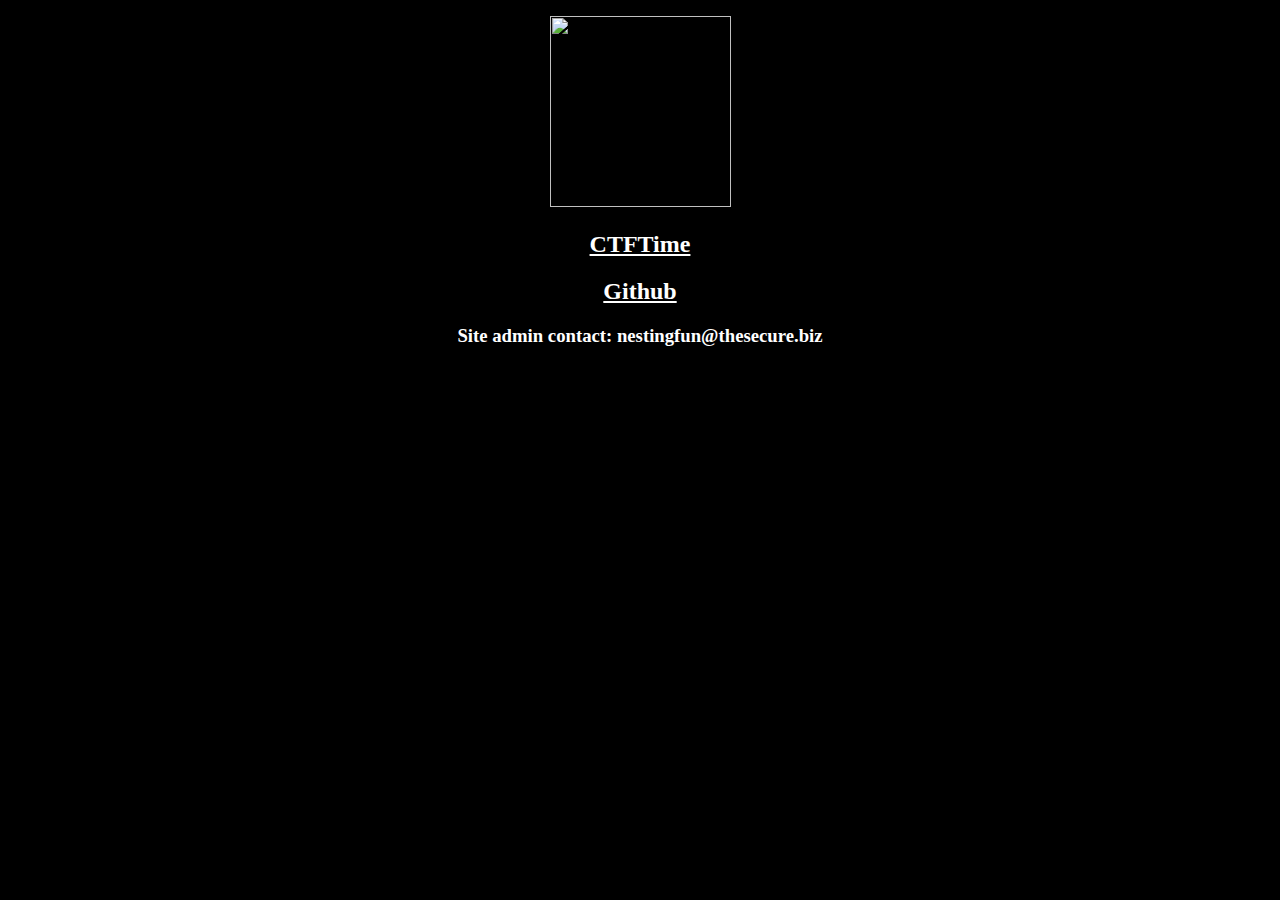
==== about.html @ 4de31237 "Update about.html" ====
<!DOCTYPE html>
<html>
  <head>
    <title>NestingDoll</title>
    <link rel="shortcut icon" type="image/png" href="images/favicon.png">
  </head>
  <body style="background-color:black;">
    <p style="text-align: center;"><a href="https://nestingdoll.cc/"><span style="color: #000000;"><img src="https://pngimg.com/uploads/matryoshka_doll/matryoshka_doll_PNG77.png" alt="" width="181" height="191" /></span></a></p>
    <h2 style="text-align: center;"><span style="color: #ffffff;"><a style="color: #ffffff; text-decoration: underline;" href="https://ctftime.org/team/179984" target="_blank">CTFTime</a></span></h2>
    <h2 style="text-align: center;"><span style="color: #ffffff;"><a style="color: #ffffff;" href="https://github.com/NestingDollCTF" target="_blank">Github</a></span></h2>
    <h3 style="text-align: center;"><span style="color: #ffffff;">Site admin contact: nestingfun@thesecure.biz</span></h3>
  </body>
</html>
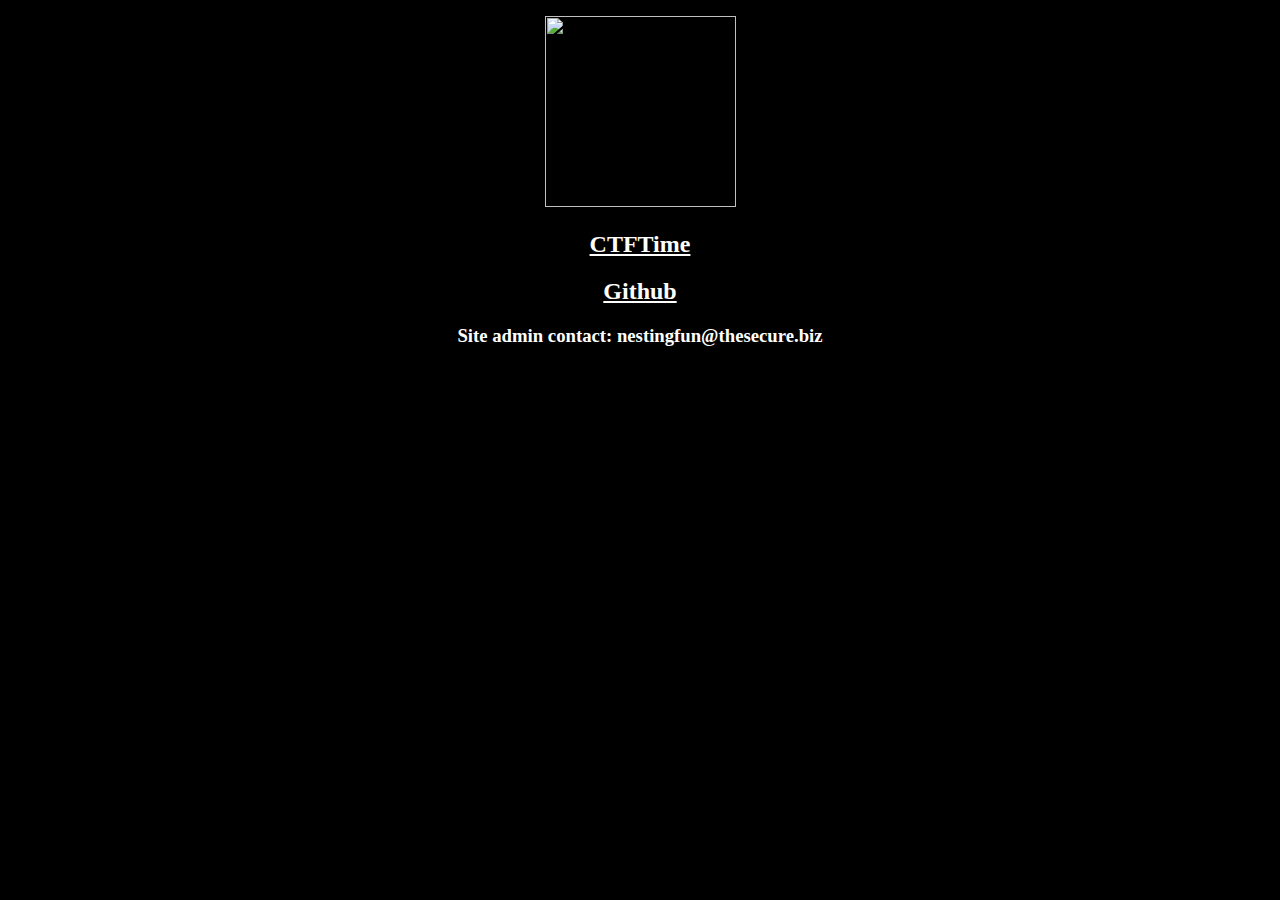
==== commit ec421b62: "Update about.html" ====
--- a/about.html
+++ b/about.html
@@ -5,7 +5,7 @@
     <link rel="shortcut icon" type="image/png" href="images/favicon.png">
   </head>
   <body style="background-color:black;">
-    <p style="text-align: center;"><a href="https://nestingdoll.cc/"><span style="color: #000000;"><img src="https://pngimg.com/uploads/matryoshka_doll/matryoshka_doll_PNG77.png" alt="" width="181" height="191" /></span></a></p>
+    <p style="text-align: center;"><a href="https://nestingdoll.cc/"><span style="color: #000000;"><img src="https://i.ibb.co/bLjRBKp/2-2.png" alt="" width="191" height="191" /></span></a></p>
     <h2 style="text-align: center;"><span style="color: #ffffff;"><a style="color: #ffffff; text-decoration: underline;" href="https://ctftime.org/team/179984" target="_blank">CTFTime</a></span></h2>
     <h2 style="text-align: center;"><span style="color: #ffffff;"><a style="color: #ffffff;" href="https://github.com/NestingDollCTF" target="_blank">Github</a></span></h2>
     <h3 style="text-align: center;"><span style="color: #ffffff;">Site admin contact: nestingfun@thesecure.biz</span></h3>
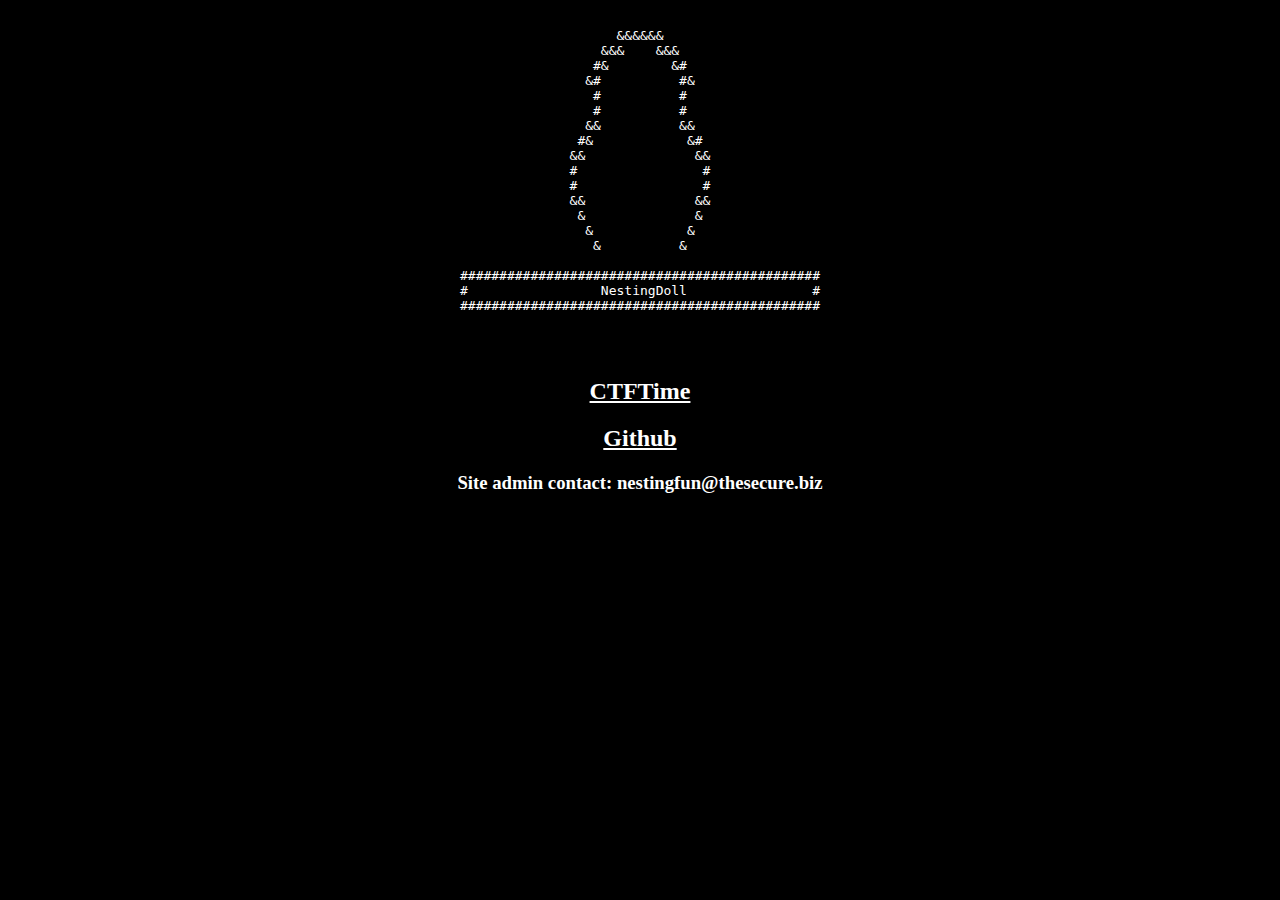
==== commit 9382618c: "Update about.html" ====
--- a/about.html
+++ b/about.html
@@ -5,7 +5,32 @@
     <link rel="shortcut icon" type="image/png" href="images/favicon.png">
   </head>
   <body style="background-color:black;">
-    <p style="text-align: center;"><a href="https://nestingdoll.cc/"><span style="color: #000000;"><img src="https://i.ibb.co/bLjRBKp/2-2.png" alt="" width="191" height="191" /></span></a></p>
+     <center>
+        <pre>
+          <span style="color: #ffffff;">
+                                               &&&&&&                                               
+                                             &&&    &&&                                             
+                                            #&        &#                                            
+                                           &#          #&                                           
+                                            #          #                                            
+                                            #          #                                            
+                                           &&          &&                                           
+                                          #&            &#                                          
+                                         &&              &&                                         
+                                         #                #                                         
+                                         #                #                                         
+                                         &&              &&                                         
+                                          &              &                                          
+                                           &            &                                           
+                                            &          &                                            
+                                                                                                    
+                           ##############################################                           
+                           #                 NestingDoll                #                           
+ ############################################## 
+
+          </span>
+        </pre>
+    </center>
     <h2 style="text-align: center;"><span style="color: #ffffff;"><a style="color: #ffffff; text-decoration: underline;" href="https://ctftime.org/team/179984" target="_blank">CTFTime</a></span></h2>
     <h2 style="text-align: center;"><span style="color: #ffffff;"><a style="color: #ffffff;" href="https://github.com/NestingDollCTF" target="_blank">Github</a></span></h2>
     <h3 style="text-align: center;"><span style="color: #ffffff;">Site admin contact: nestingfun@thesecure.biz</span></h3>
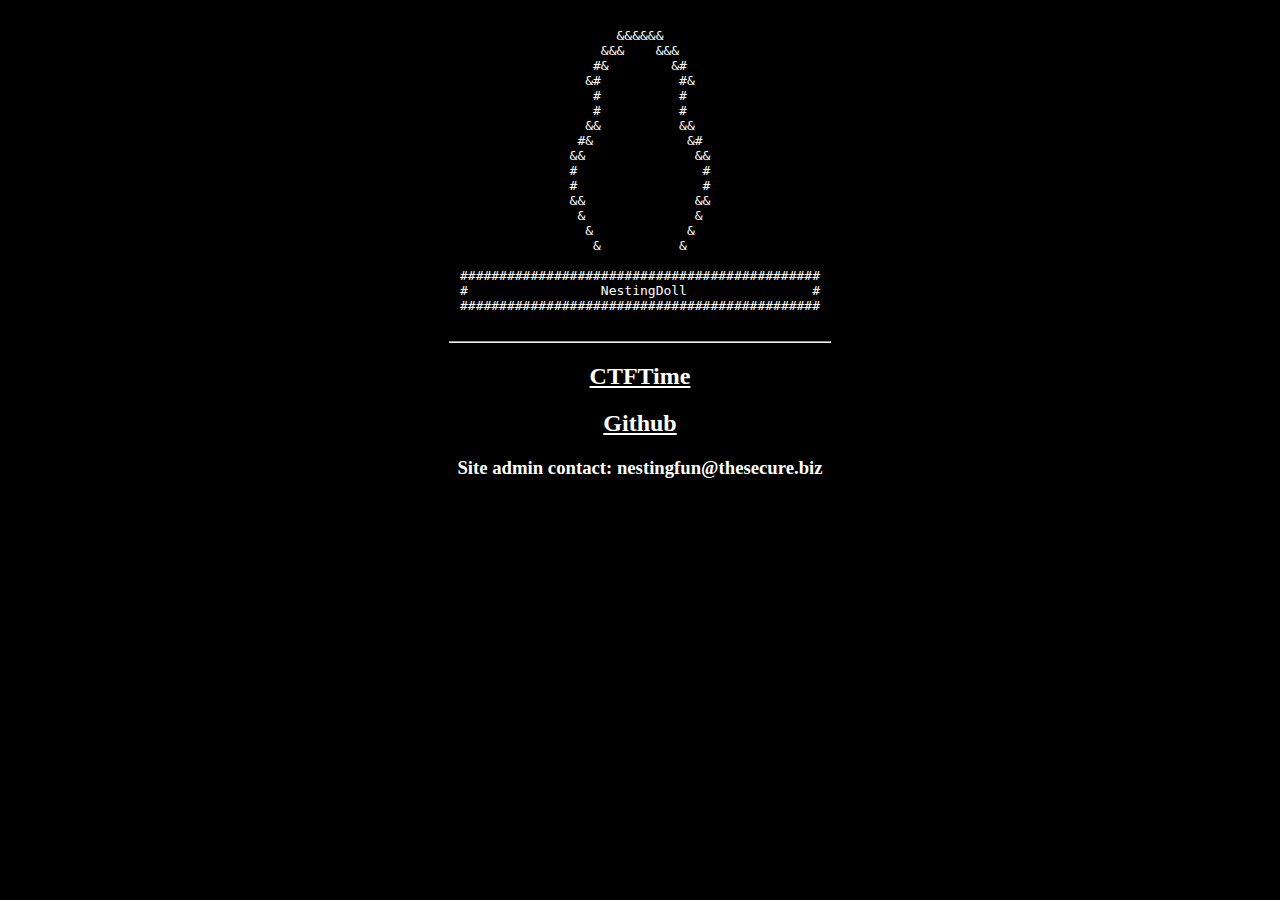
==== commit 14456c85: "Update about.html" ====
--- a/about.html
+++ b/about.html
@@ -5,7 +5,7 @@
     <link rel="shortcut icon" type="image/png" href="images/favicon.png">
   </head>
   <body style="background-color:black;">
-     <center>
+      <center>
         <pre>
           <span style="color: #ffffff;">
                                                &&&&&&                                               
@@ -27,10 +27,10 @@
                            ##############################################                           
                            #                 NestingDoll                #                           
  ############################################## 
-
-          </span>
-        </pre>
-    </center>
+ </span></pre></center>
+    <span style="color: #ffffff;">
+      <hr width="30%">
+    </span>
     <h2 style="text-align: center;"><span style="color: #ffffff;"><a style="color: #ffffff; text-decoration: underline;" href="https://ctftime.org/team/179984" target="_blank">CTFTime</a></span></h2>
     <h2 style="text-align: center;"><span style="color: #ffffff;"><a style="color: #ffffff;" href="https://github.com/NestingDollCTF" target="_blank">Github</a></span></h2>
     <h3 style="text-align: center;"><span style="color: #ffffff;">Site admin contact: nestingfun@thesecure.biz</span></h3>
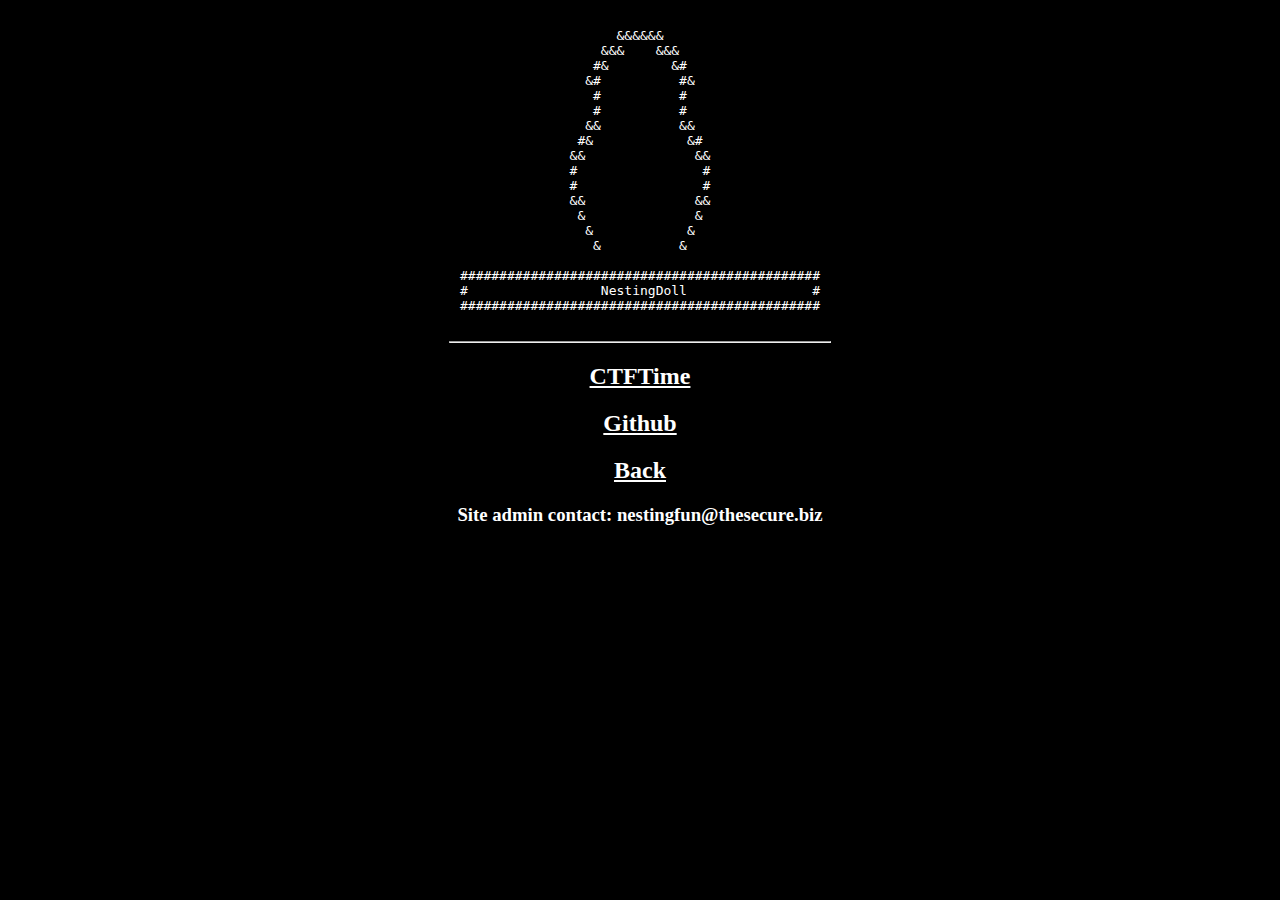
==== commit 967e6a3f: "Update about.html" ====
--- a/about.html
+++ b/about.html
@@ -33,6 +33,7 @@
     </span>
     <h2 style="text-align: center;"><span style="color: #ffffff;"><a style="color: #ffffff; text-decoration: underline;" href="https://ctftime.org/team/179984" target="_blank">CTFTime</a></span></h2>
     <h2 style="text-align: center;"><span style="color: #ffffff;"><a style="color: #ffffff;" href="https://github.com/NestingDollCTF" target="_blank">Github</a></span></h2>
+    <h2 style="text-align: center;"><span style="color: #ffffff;"><a style="color: #ffffff;" href="https://nestingdoll.cc/" target="_blank">Back</a></span></h2>
     <h3 style="text-align: center;"><span style="color: #ffffff;">Site admin contact: nestingfun@thesecure.biz</span></h3>
   </body>
 </html>
